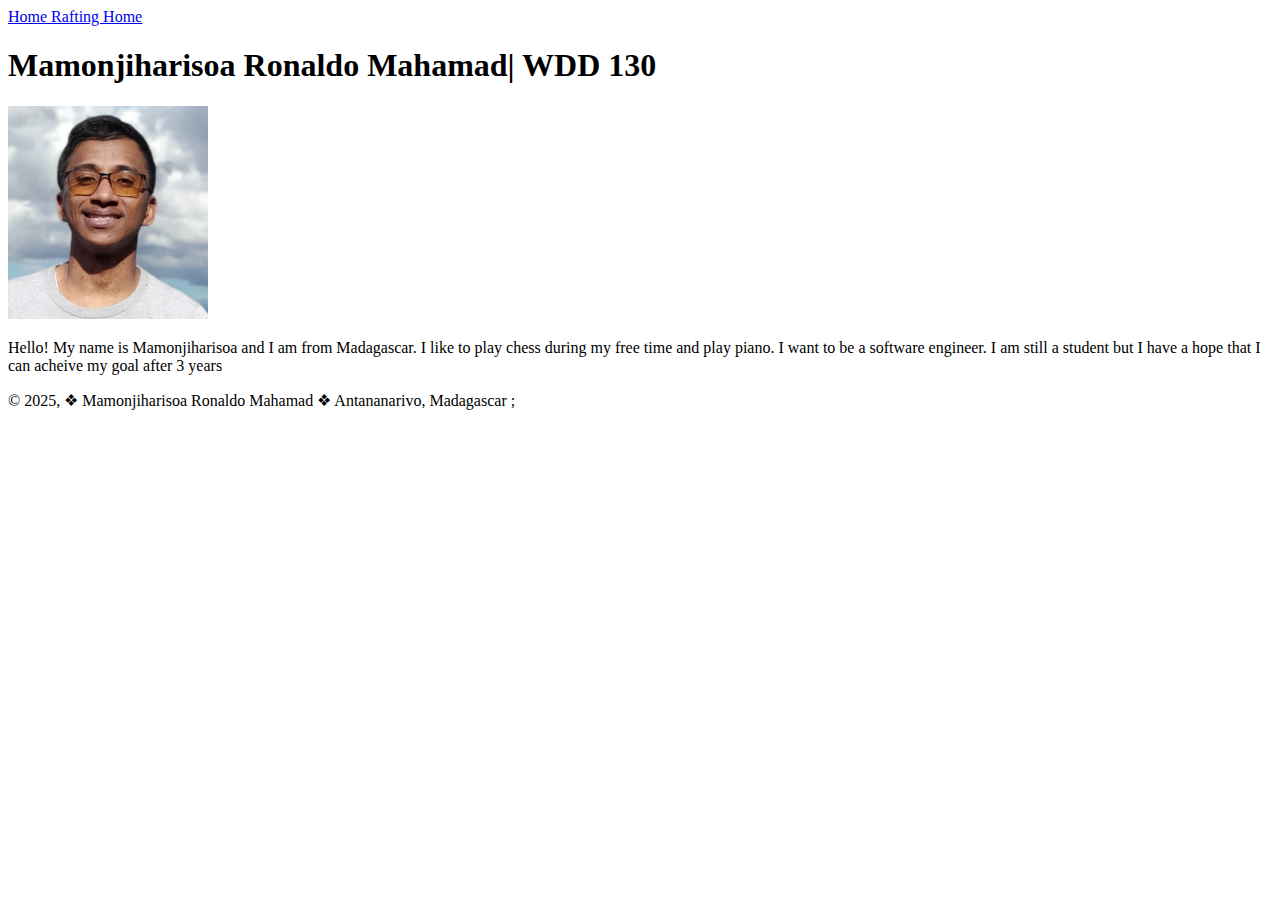
==== index.html @ 3bbe700b "Update index.html" ====
<!DOCTYPE html>
<html lang="en-US">
 <head>
    <meta charset="utf-8">
    <meta  name= "viewport" content="width=device-width,initial-scale=1.0">
    <title> Mamonjiharisoa Ronaldo Mahamad | WDD 130 </title>
 </head>   
 <body>
  <header>
    <nav>
       <a href="#"> Home </a>
       <a href="wwr/" >  Rafting Home      </a>
    </nav>
 </header>
   
  <main>
    <h1> Mamonjiharisoa Ronaldo Mahamad| WDD 130</h1>
    <img  src="images/profile.jpg" alt="Hello, my name is Xavier Rodriquez" width="200">
    <p>Hello! My name is Mamonjiharisoa and I am from Madagascar.
       I like to play chess during my free time and play piano.
       I want to be a software engineer. I am still a student but I have a hope that
       I can acheive my goal after 3 years </p>
   
      </main>
   <footer> 
      © 2025, ❖ Mamonjiharisoa Ronaldo Mahamad ❖ Antananarivo, Madagascar ;
  </footer>
 </body>



</html>
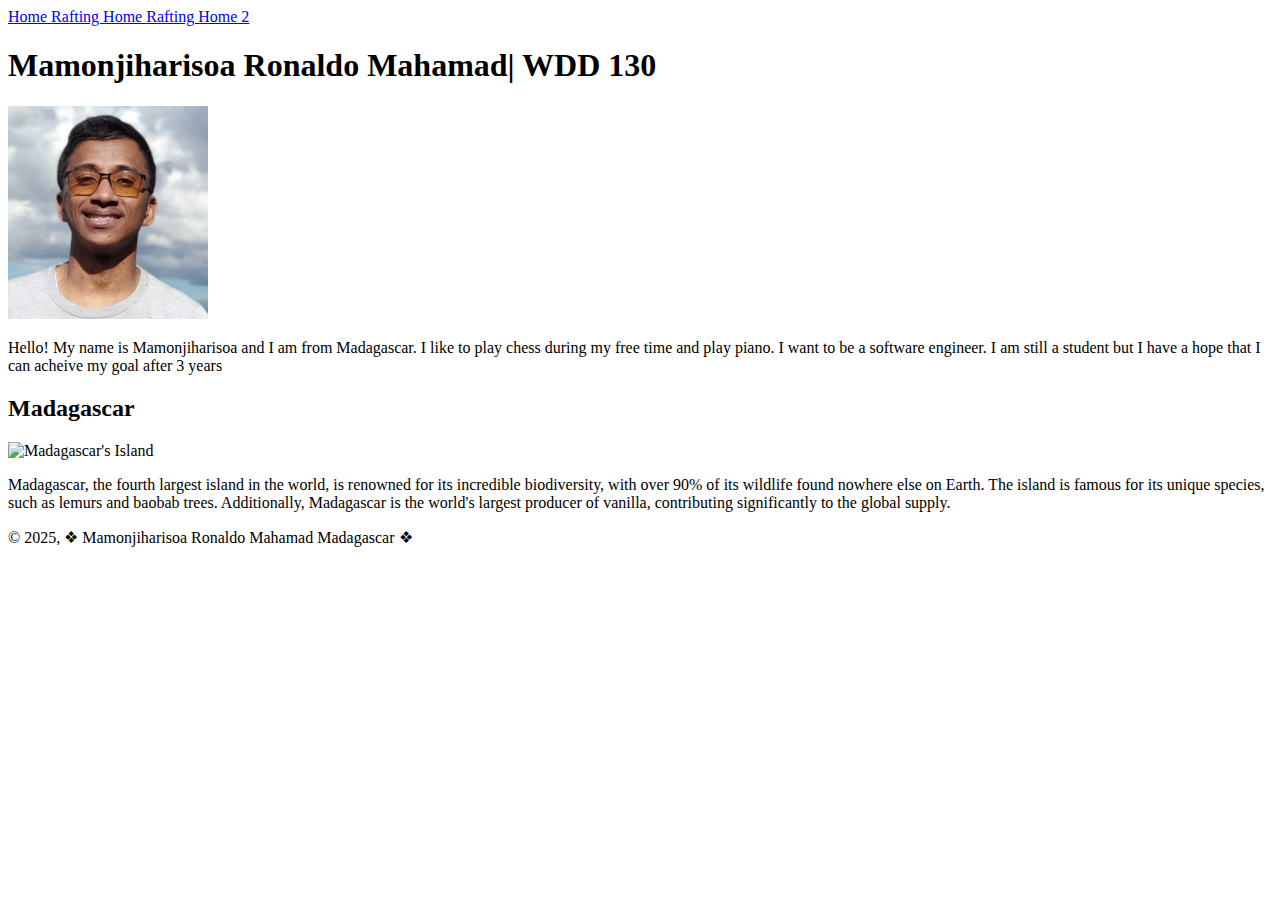
==== commit ee6057d7: "index.html" ====
--- a/index.html
+++ b/index.html
@@ -4,12 +4,18 @@
     <meta charset="utf-8">
     <meta  name= "viewport" content="width=device-width,initial-scale=1.0">
     <title> Mamonjiharisoa Ronaldo Mahamad | WDD 130 </title>
+    <meta name="description"  content=" My name is Mamonjihaeisoa Ronaldo Mahamad,the purpose of this page is ....."    >
+    <meta name="author" content="Mamonjiharisoa Ronaldo Mahamad "  > 
+
+    
+    <link rel="stylesheet" href="styles/styles.css">
  </head>   
  <body>
   <header>
     <nav>
        <a href="#"> Home </a>
-       <a href="wwr/" >  Rafting Home      </a>
+       <a href="wwr/" >  Rafting Home </a>
+       <a href="wwi/ ">   Rafting Home 2          </a>
     </nav>
  </header>
    
@@ -22,8 +28,14 @@
        I can acheive my goal after 3 years </p>
    
       </main>
+    <aside>
+ <h2> Madagascar </h2>
+ <img src="images/madagascar.jpg "  alt="Madagascar's Island ">
+ <p> Madagascar, the fourth largest island in the world, is renowned for its incredible biodiversity, with over 90% of its wildlife found nowhere else on Earth. The island is famous for its unique species, such as lemurs and baobab trees. Additionally, Madagascar is the world's largest producer of vanilla, contributing significantly to the global supply.  </p>
+</aside>
+  
    <footer> 
-      © 2025, ❖ Mamonjiharisoa Ronaldo Mahamad ❖ Antananarivo, Madagascar ;
+      © 2025, ❖ Mamonjiharisoa Ronaldo Mahamad Madagascar ❖
   </footer>
  </body>
 
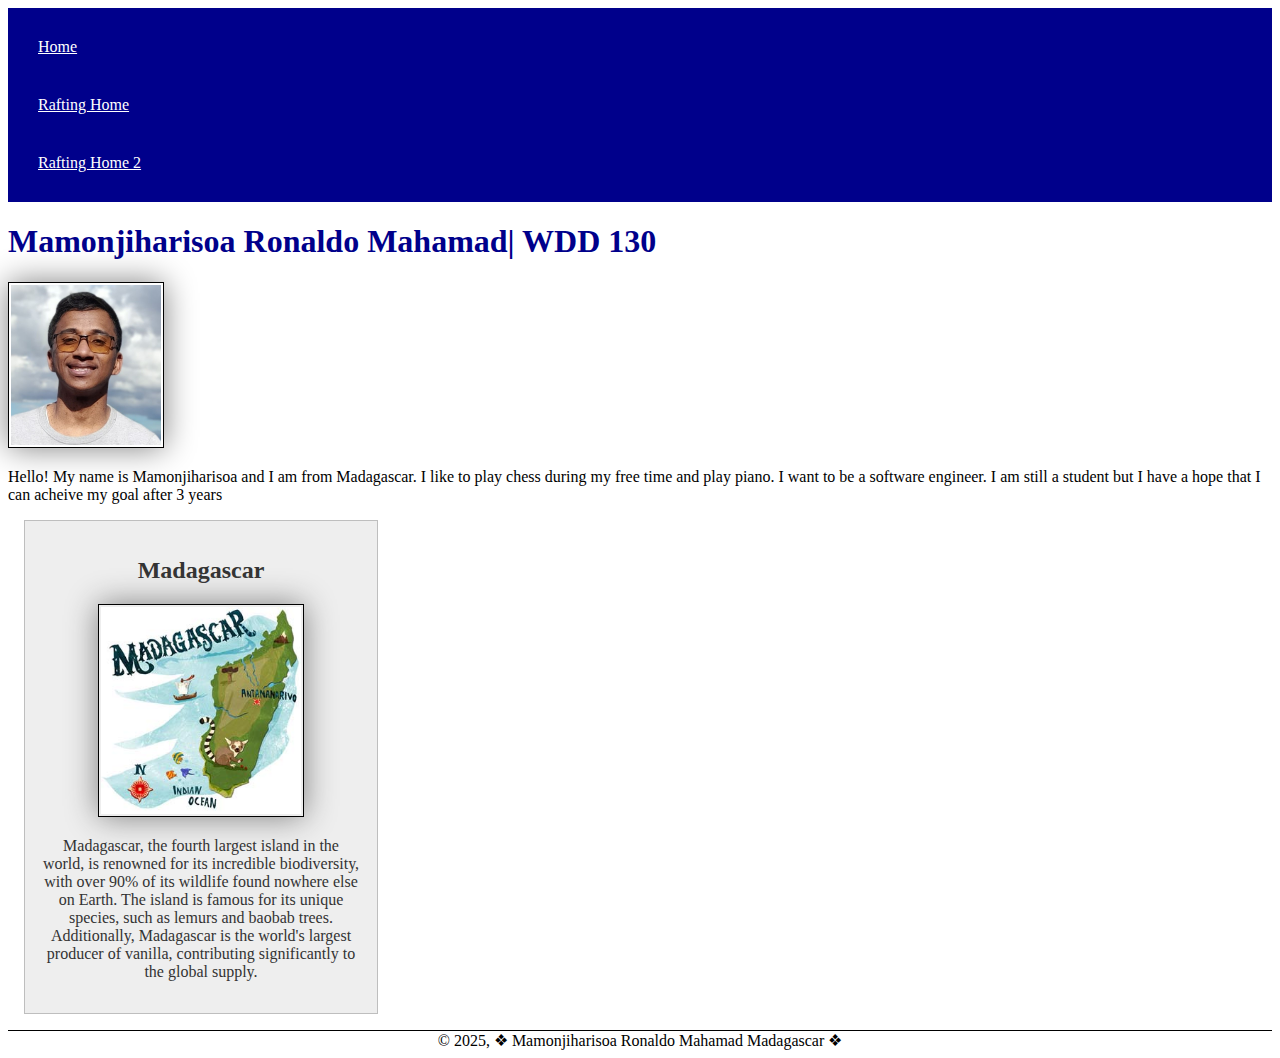
==== commit d01f5a8b: "week2" ====
--- a/index.html
+++ b/index.html
@@ -27,18 +27,17 @@
        I want to be a software engineer. I am still a student but I have a hope that
        I can acheive my goal after 3 years </p>
    
-      </main>
-    <aside>
- <h2> Madagascar </h2>
- <img src="images/madagascar.jpg "  alt="Madagascar's Island ">
- <p> Madagascar, the fourth largest island in the world, is renowned for its incredible biodiversity, with over 90% of its wildlife found nowhere else on Earth. The island is famous for its unique species, such as lemurs and baobab trees. Additionally, Madagascar is the world's largest producer of vanilla, contributing significantly to the global supply.  </p>
+   </main>
+<aside>
+     <h2> Madagascar </h2>
+     <img src="images/madagascar.jpg "  alt="Madagascar's Island ">
+     <p> Madagascar, the fourth largest island in the world, is renowned for its incredible biodiversity, with over 90% of its wildlife found nowhere else on Earth. The island is famous for its unique species, such as lemurs and baobab trees. Additionally, Madagascar is the world's largest producer of vanilla, contributing significantly to the global supply.  </p>
 </aside>
-  
-   <footer> 
+  <footer> 
       © 2025, ❖ Mamonjiharisoa Ronaldo Mahamad Madagascar ❖
   </footer>
  </body>
 
 
 
-</html>
+</html>--- a/styles/styles.css
+++ b/styles/styles.css
@@ -0,0 +1,61 @@
+nav{ background-color: darkblue;
+    padding: 10px
+}
+
+nav a{
+  color: white ;
+  display: block ;
+  padding: 20px ; 
+}
+
+h1{
+    color: darkblue ;
+}
+
+img{
+
+    width: 150px ;
+    height: auto ;
+    border: 1px solid black ;
+    padding: 2px ;
+    box-shadow: 0 0 30px gray ;
+
+}
+
+
+
+
+main{
+  max-width: 840 px;
+}
+
+aside{
+    width: 20rem ;
+    margin: 1rem ;
+    border: 1px solid rgb(0 0 0 / 0.2);
+    padding: 1rem ;
+    background-color: #eee ; 
+    color: #333 ;
+    text-align: center  ;
+}
+
+aside img{
+ width: 200px;
+ height:auto ;
+
+}
+
+main img{
+  width: 150px;
+  height:auto;
+}
+
+p {
+    padding: 0;
+}
+
+footer { margin-top: 15 px;
+    border-top: 1px solid #000;
+    text-align: center; 
+
+}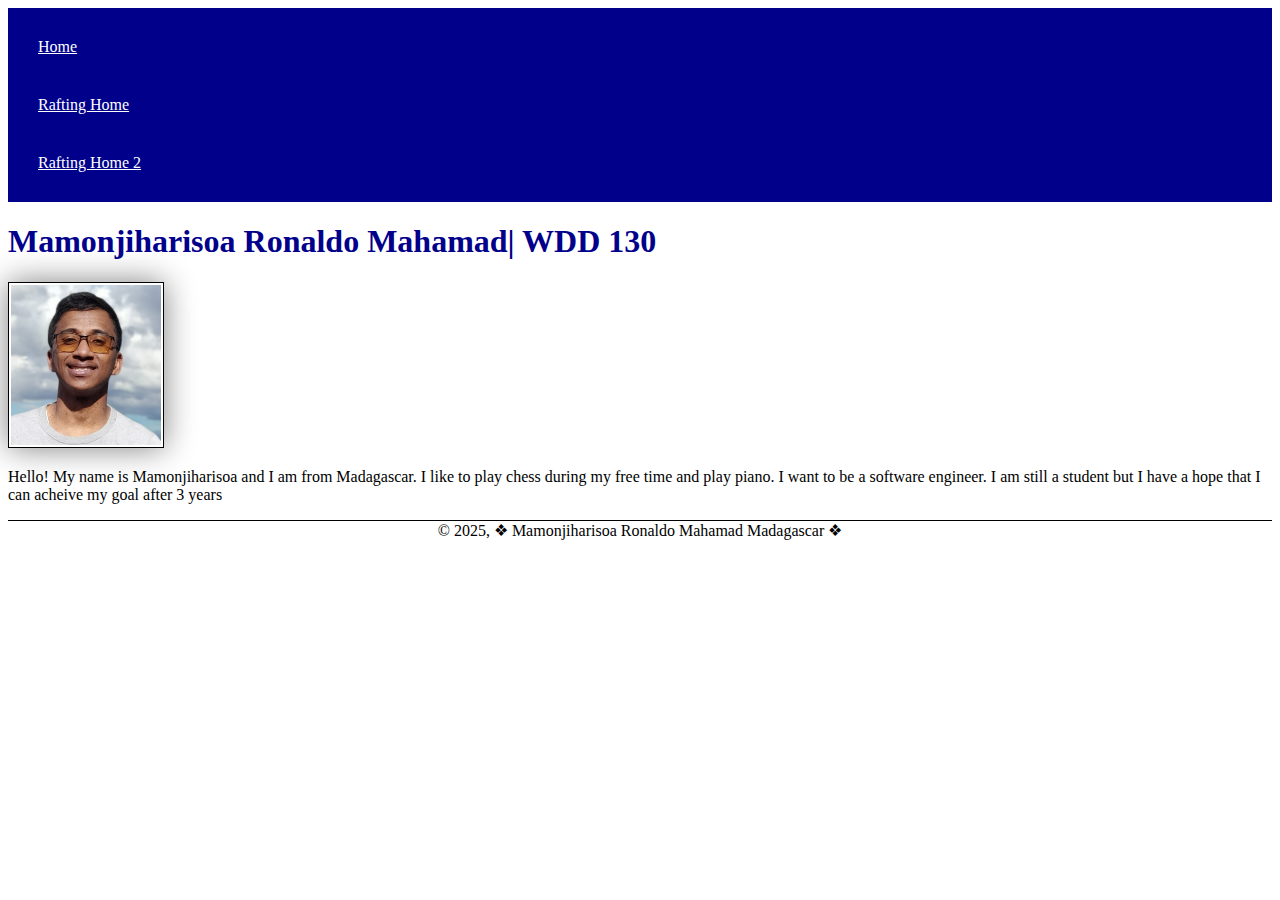
==== commit ce6883f4: "Merge branch 'main' of https://github.com/mamonjiharisoa/WDD130" ====
--- a/index.html
+++ b/index.html
@@ -27,17 +27,12 @@
        I want to be a software engineer. I am still a student but I have a hope that
        I can acheive my goal after 3 years </p>
    
-   </main>
-<aside>
-     <h2> Madagascar </h2>
-     <img src="images/madagascar.jpg "  alt="Madagascar's Island ">
-     <p> Madagascar, the fourth largest island in the world, is renowned for its incredible biodiversity, with over 90% of its wildlife found nowhere else on Earth. The island is famous for its unique species, such as lemurs and baobab trees. Additionally, Madagascar is the world's largest producer of vanilla, contributing significantly to the global supply.  </p>
-</aside>
-  <footer> 
-      © 2025, ❖ Mamonjiharisoa Ronaldo Mahamad Madagascar ❖
+      </main>
+   <footer> 
+      © 2025, &#10070; Mamonjiharisoa Ronaldo Mahamad Madagascar &#10070;
   </footer>
  </body>
 
 
 
-</html>+</html>
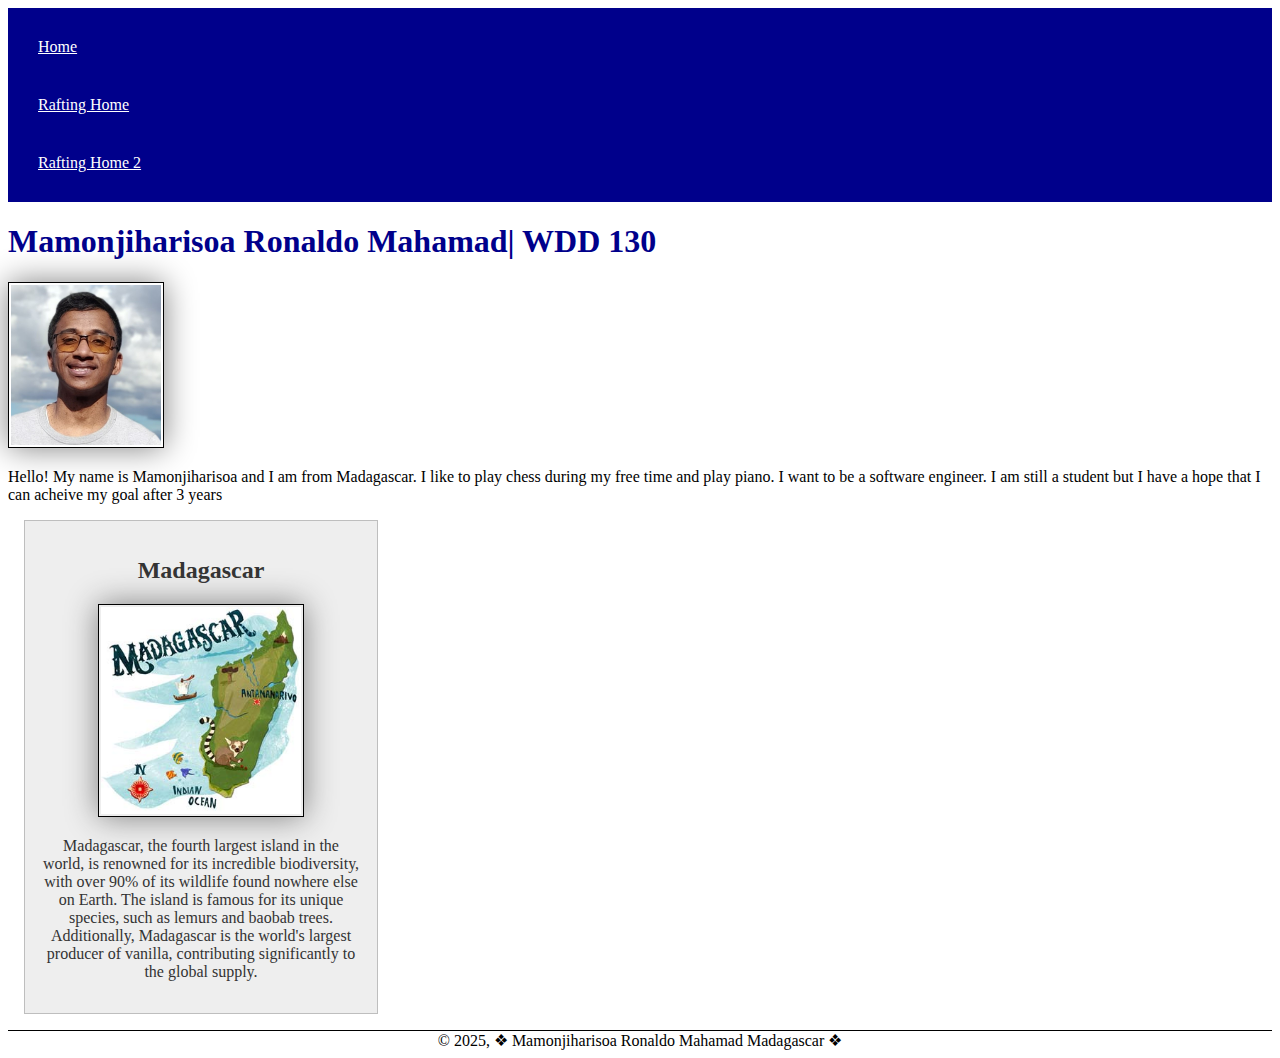
==== commit b0cfa262: "index.html" ====
--- a/index.html
+++ b/index.html
@@ -2,7 +2,7 @@
 <html lang="en-US">
  <head>
     <meta charset="utf-8">
-    <meta  name= "viewport" content="width=device-width,initial-scale=1.0">
+    <meta  name= "viewport" content="width=device-width, initial-scale=1.0">
     <title> Mamonjiharisoa Ronaldo Mahamad | WDD 130 </title>
     <meta name="description"  content=" My name is Mamonjihaeisoa Ronaldo Mahamad,the purpose of this page is ....."    >
     <meta name="author" content="Mamonjiharisoa Ronaldo Mahamad "  > 
@@ -28,8 +28,14 @@
        I can acheive my goal after 3 years </p>
    
       </main>
+    <aside>
+ <h2> Madagascar </h2>
+ <img src="images/madagascar.jpg "  alt="Madagascar's Island ">
+ <p> Madagascar, the fourth largest island in the world, is renowned for its incredible biodiversity, with over 90% of its wildlife found nowhere else on Earth. The island is famous for its unique species, such as lemurs and baobab trees. Additionally, Madagascar is the world's largest producer of vanilla, contributing significantly to the global supply.  </p>
+</aside>
+  
    <footer> 
-      © 2025, &#10070; Mamonjiharisoa Ronaldo Mahamad Madagascar &#10070;
+      © 2025, ❖ Mamonjiharisoa Ronaldo Mahamad Madagascar ❖
   </footer>
  </body>
 
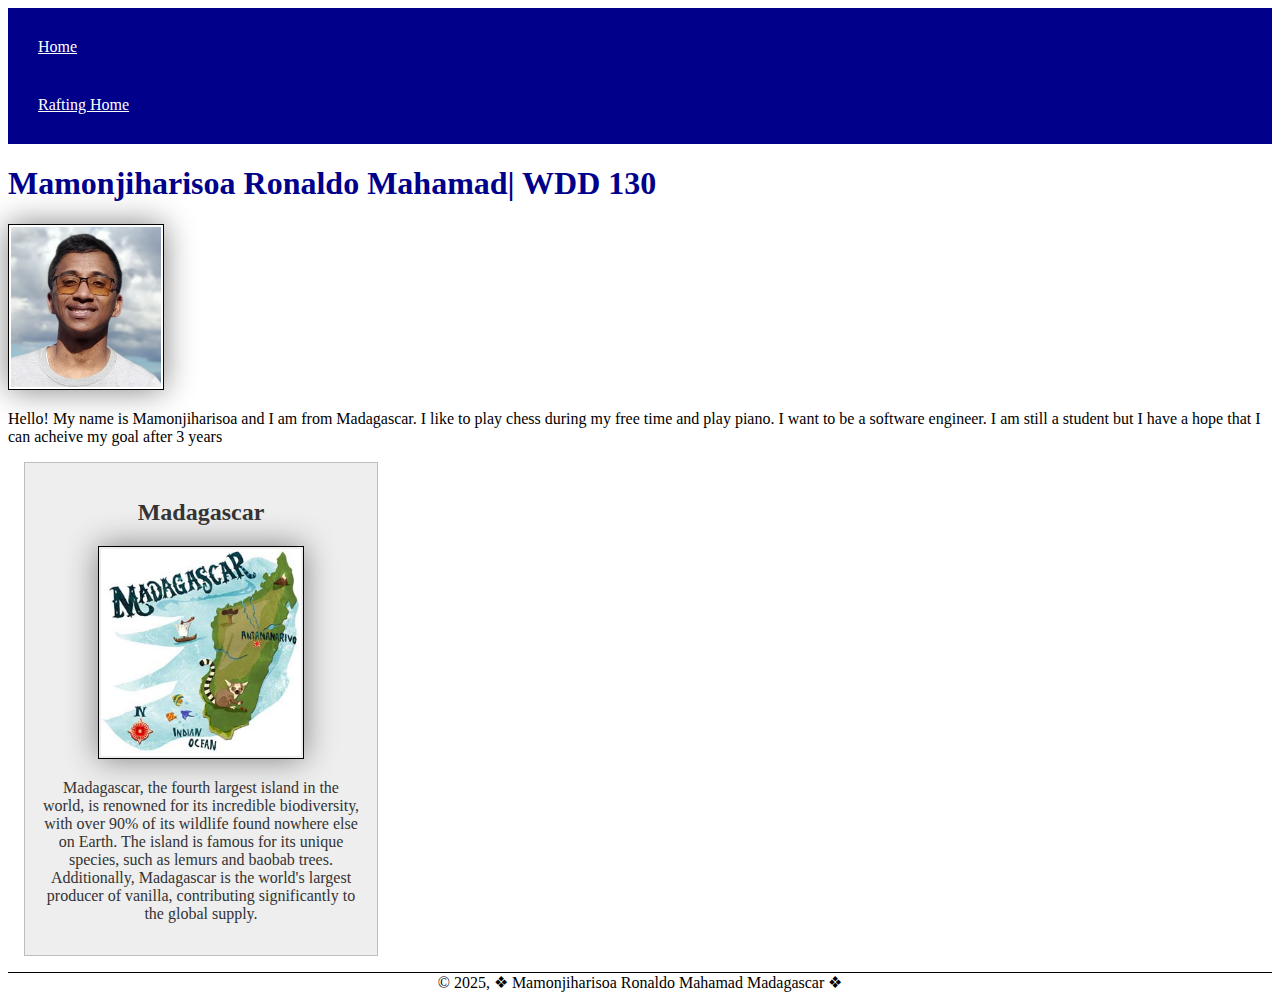
==== commit e393a635: "index.html" ====
--- a/index.html
+++ b/index.html
@@ -2,7 +2,7 @@
 <html lang="en-US">
  <head>
     <meta charset="utf-8">
-    <meta  name= "viewport" content="width=device-width, initial-scale=1.0">
+    <meta name="viewport" content="width=device-width,initial-scale=1.0">
     <title> Mamonjiharisoa Ronaldo Mahamad | WDD 130 </title>
     <meta name="description"  content=" My name is Mamonjihaeisoa Ronaldo Mahamad,the purpose of this page is ....."    >
     <meta name="author" content="Mamonjiharisoa Ronaldo Mahamad "  > 
@@ -15,7 +15,7 @@
     <nav>
        <a href="#"> Home </a>
        <a href="wwr/" >  Rafting Home </a>
-       <a href="wwi/ ">   Rafting Home 2          </a>
+      
     </nav>
  </header>
    
